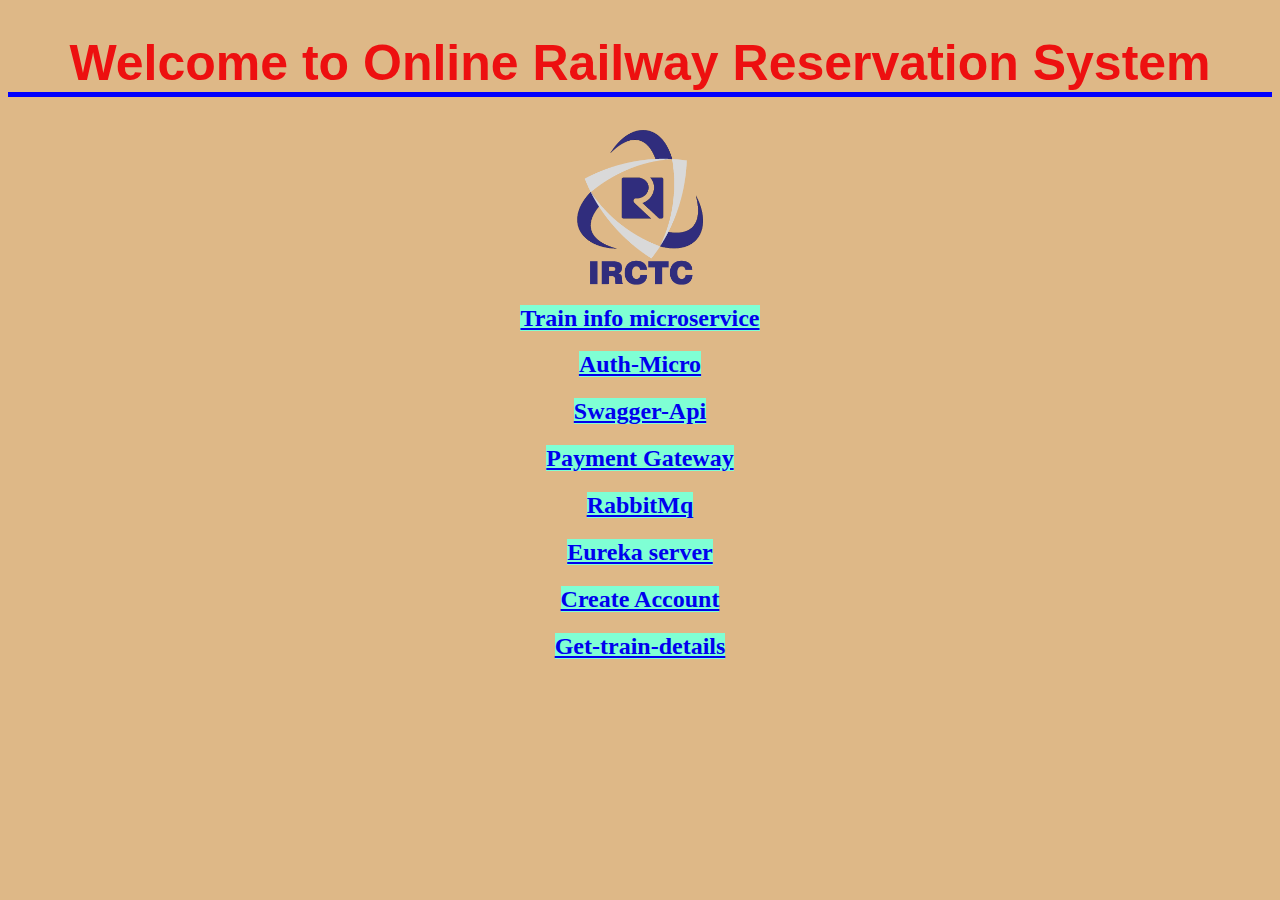
==== index.html @ b22bafc5 "adding old learnings to github" ====
<!DOCTYPE html>
<html>

<head>
    
    <link rel="stylesheet" href="styles.css">
    
    <title>
        Online Railway Reservation System
    </title>
</head>

<body> 
    <p>
       <h1> Welcome to <strong> Online Railway Reservation System </strong></h1>
    </p>

    <img src="images/IRCTC-Color.png">

    <p>
        <!-- <h2> Humare yha farzi railway ticket book kiye jaate hain, kripya iss ticket par train me yatra n kare. Asuvidha ke liye khed hai.</h2> -->
    </p>

    <h2><a href="http://localhost:8080/">Train info microservice</a></h2>

    <h2><a href="http://localhost:3000/">Auth-Micro</a></h2>

    <h2><a href="http://localhost:8080/swagger-ui/index.html">Swagger-Api</a></h2>

    <h2><a href="http://localhost:8082/home">Payment Gateway</a></h2>

    <h2><a href="http://localhost:15672/#/">RabbitMq</a></h2>

    <h2><a href="http://localhost:8761/">Eureka server</a></h2>

    
    <h2><a href="http://127.0.0.1:5500/Auth-micro.html">Create Account</a></h2>

    <h2><a href="http://127.0.0.1:5500/get-train-details.html">Get-train-details</a></h2>

</body>
</html>
---- styles.css ----
h1 {
    color: #ed1010;
    /* background-color: rgb(37, 49, 156); */
    font-size: 50px;
    /* text-decoration: underline; */
    font-family: Arial;
    text-align: center;
    border-bottom: 5px solid blue;
}


input{
    color: rgb(217, 24, 24);
    text-align: center;
    border: 40px rgb(9, 9, 9);
    align-items: center;
    
}

img {
    display: block;
    margin-left: auto;
    margin-right: auto;
    width: 10%;
}

body{
    background-color: burlywood;  
}

a[href]{
    background-color: aquamarine;
}

h2 {
    text-align: center;
}
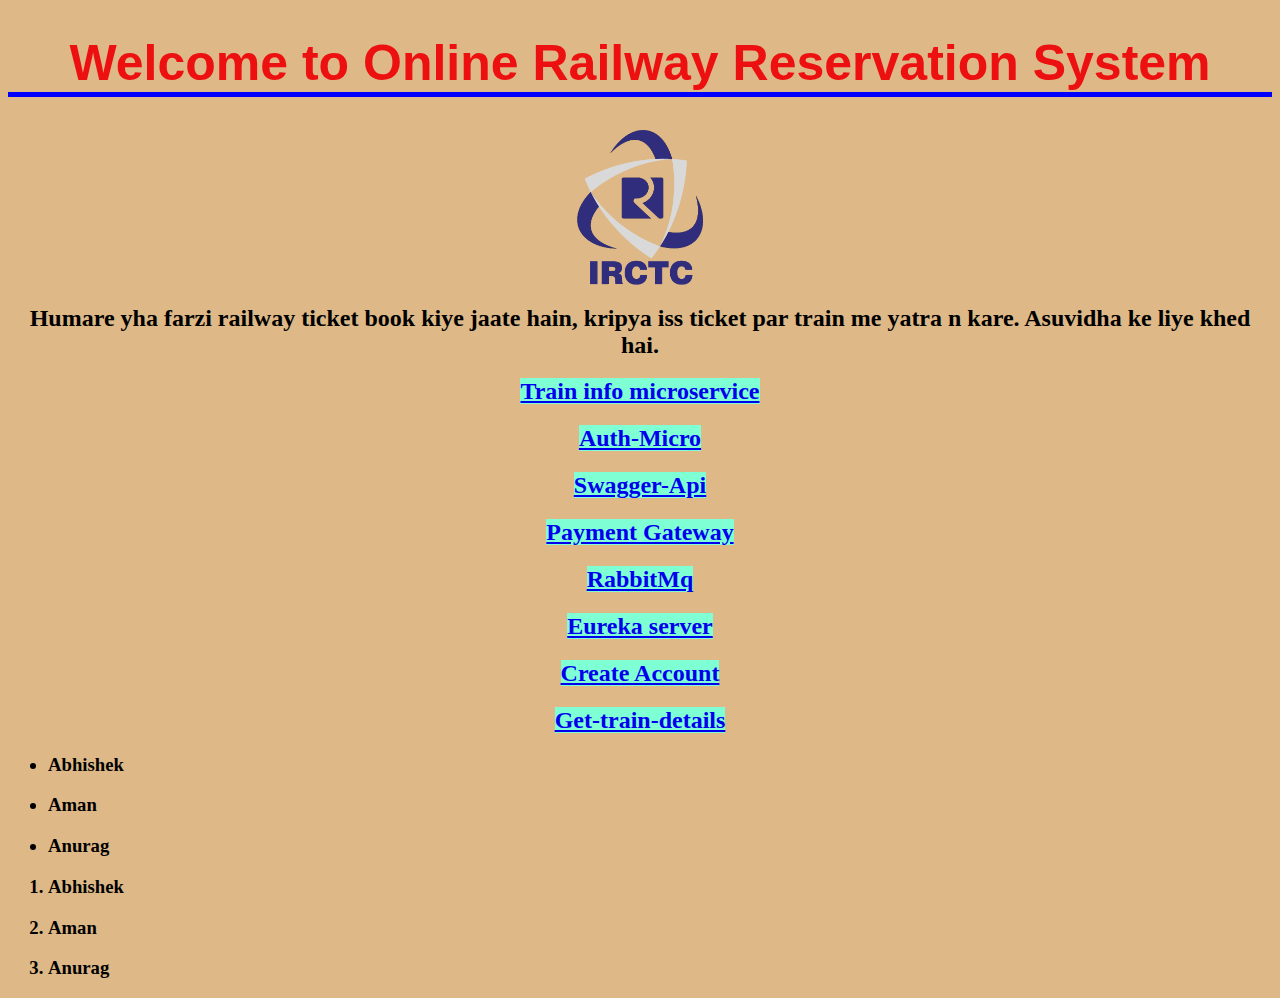
==== commit 284983ad: "added few comments for better understanding" ====
--- a/index.html
+++ b/index.html
@@ -1,27 +1,45 @@
 <!DOCTYPE html>
+<!-- !doctype is only html tag where ! mark is used before tag, it actually defines that this document is of html type -->
+<!-- html is used to structure content of web page, i:e adding images, texts, forms etc -->
+<!-- To know about any tag just put cursor on that tag, details will be shown in pop up. -->
+<!-- Still writing everything in comment, just to write details according to my understanding, just to revise letter -->
 <html>
 
 <head>
+    <!-- head tag contains extra information about website like title and link to css etc. -->
+    <!-- content inside head don't get rendered, only body content get rendered -->
     
     <link rel="stylesheet" href="styles.css">
+    <!-- to link css to this html page  -->
+    <!-- css is used to style web page to make them look better, by changing font size, colour, position, effects etc -->
     
     <title>
         Online Railway Reservation System
     </title>
+    <!-- title tage is used to give title which we see as website name  -->
 </head>
 
 <body> 
     <p>
+        <!-- p is pharagraph tag here we write content which shows on web page -->
        <h1> Welcome to <strong> Online Railway Reservation System </strong></h1>
+       <!-- h is adding tag h1, h2 h3 etc are size from largest to smallest -->
+       <!-- strong tag is used to change content into bold and similarly <em> tag is used </em> to emphasize the content (change to italic) -->
+
     </p>
 
     <img src="images/IRCTC-Color.png">
+    <!-- to add image with source (src) -->
 
     <p>
-        <!-- <h2> Humare yha farzi railway ticket book kiye jaate hain, kripya iss ticket par train me yatra n kare. Asuvidha ke liye khed hai.</h2> -->
+        <h2> Humare yha farzi railway ticket book kiye jaate hain, kripya iss ticket par train me yatra n kare. Asuvidha ke liye khed hai.</h2>
     </p>
 
+    <div>
+    <!-- div tag is used to create division between different parts of page, i:e it devide various sections for better readbility -->
+
     <h2><a href="http://localhost:8080/">Train info microservice</a></h2>
+    <!-- <a href= contains url with its address -->
 
     <h2><a href="http://localhost:3000/">Auth-Micro</a></h2>
 
@@ -37,6 +55,24 @@
     <h2><a href="http://127.0.0.1:5500/Auth-micro.html">Create Account</a></h2>
 
     <h2><a href="http://127.0.0.1:5500/get-train-details.html">Get-train-details</a></h2>
+    </div>
+
+    <ul>
+        <!-- ul tag is unordered list tag, we can't write anything random, here we store list via <li> tag. 
+            list get stored in unordered way (i:bulleted in point) -->
+            <h3><li>Abhishek</li></h3>
+            <h3><li>Aman</li></h3>
+            <h3><li>Anurag</li></h3>
+
+    </ul>
+
+    <ol>
+        <!-- ol tag is ordered list tag, it is exactly like ul, just here list get ordered (i:e numbering) -->
+            <h3><li>Abhishek</li></h3>
+            <h3><li>Aman</li></h3>
+            <h3><li>Anurag</li></h3>
+
+    </ol>
 
 </body>
 </html>--- a/styles.css
+++ b/styles.css
@@ -1,3 +1,4 @@
+
 h1 {
     color: #ed1010;
     /* background-color: rgb(37, 49, 156); */
@@ -34,4 +35,4 @@
 
 h2 {
     text-align: center;
-}+}
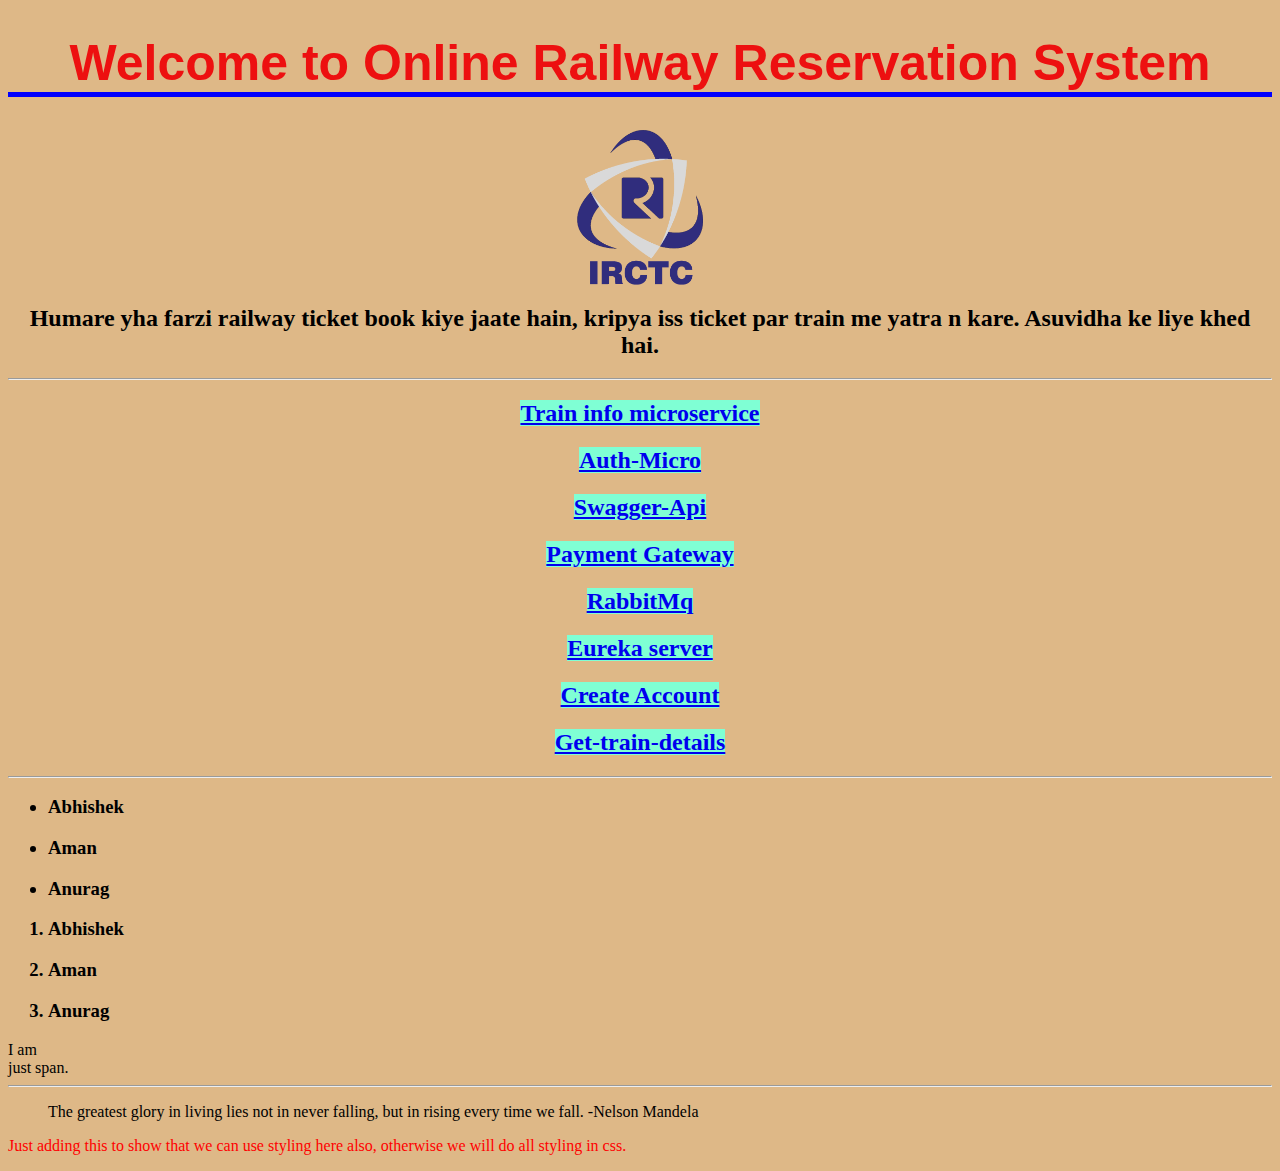
==== commit c9d3693f: "added content of lecture 1 and 2" ====
--- a/index.html
+++ b/index.html
@@ -28,17 +28,21 @@
 
     </p>
 
-    <img src="images/IRCTC-Color.png">
-    <!-- to add image with source (src) -->
+    <img src="images/IRCTC-Color.png" alt="Irctc logo ">
+    <!-- to add image with source (src), and alt tag just add image description -->
 
     <p>
         <h2> Humare yha farzi railway ticket book kiye jaate hain, kripya iss ticket par train me yatra n kare. Asuvidha ke liye khed hai.</h2>
     </p>
 
+    <hr>
+    <!-- hr tag is used to add horizontal line  -->
+
     <div>
     <!-- div tag is used to create division between different parts of page, i:e it devide various sections for better readbility -->
 
     <h2><a href="http://localhost:8080/">Train info microservice</a></h2>
+    <!-- a means anchor and href means hyperlink -->
     <!-- <a href= contains url with its address -->
 
     <h2><a href="http://localhost:3000/">Auth-Micro</a></h2>
@@ -57,6 +61,8 @@
     <h2><a href="http://127.0.0.1:5500/get-train-details.html">Get-train-details</a></h2>
     </div>
 
+    <hr>
+
     <ul>
         <!-- ul tag is unordered list tag, we can't write anything random, here we store list via <li> tag. 
             list get stored in unordered way (i:bulleted in point) -->
@@ -67,12 +73,28 @@
     </ul>
 
     <ol>
-        <!-- ol tag is ordered list tag, it is exactly like ul, just here list get ordered (i:e numbering) -->
+        <!-- ol tag is ordered list tag, it is exactly like ul, just here list get ordered (i:e in numbering) -->
             <h3><li>Abhishek</li></h3>
             <h3><li>Aman</li></h3>
             <h3><li>Anurag</li></h3>
 
     </ol>
 
+    <span>
+        <!-- it is similar to <p> tag </p>, but it is useful when used with js, css, class etc. 
+            (more details will be added later when learned more.) -->
+        I am <br>just span.
+        <!-- <br> tag used for line break -->
+    </span>
+    <hr>
+    <!-- remember br and hr are some of the tag which don't have closing tag  -->
+
+    <blockquote cite="https://blog.hubspot.com/sales/famous-quotes">
+        <!-- blockquote is used to write and any quote and cite means citation. it is added to add link of site from where it is copied. -->
+        The greatest glory in living lies not in never falling, but in rising every time we fall. -Nelson Mandela
+    </blockquote>
+
+    <p style="color: red;"> Just adding this to show that we can use styling here also, otherwise we will do all styling in css.</p>
+
 </body>
 </html>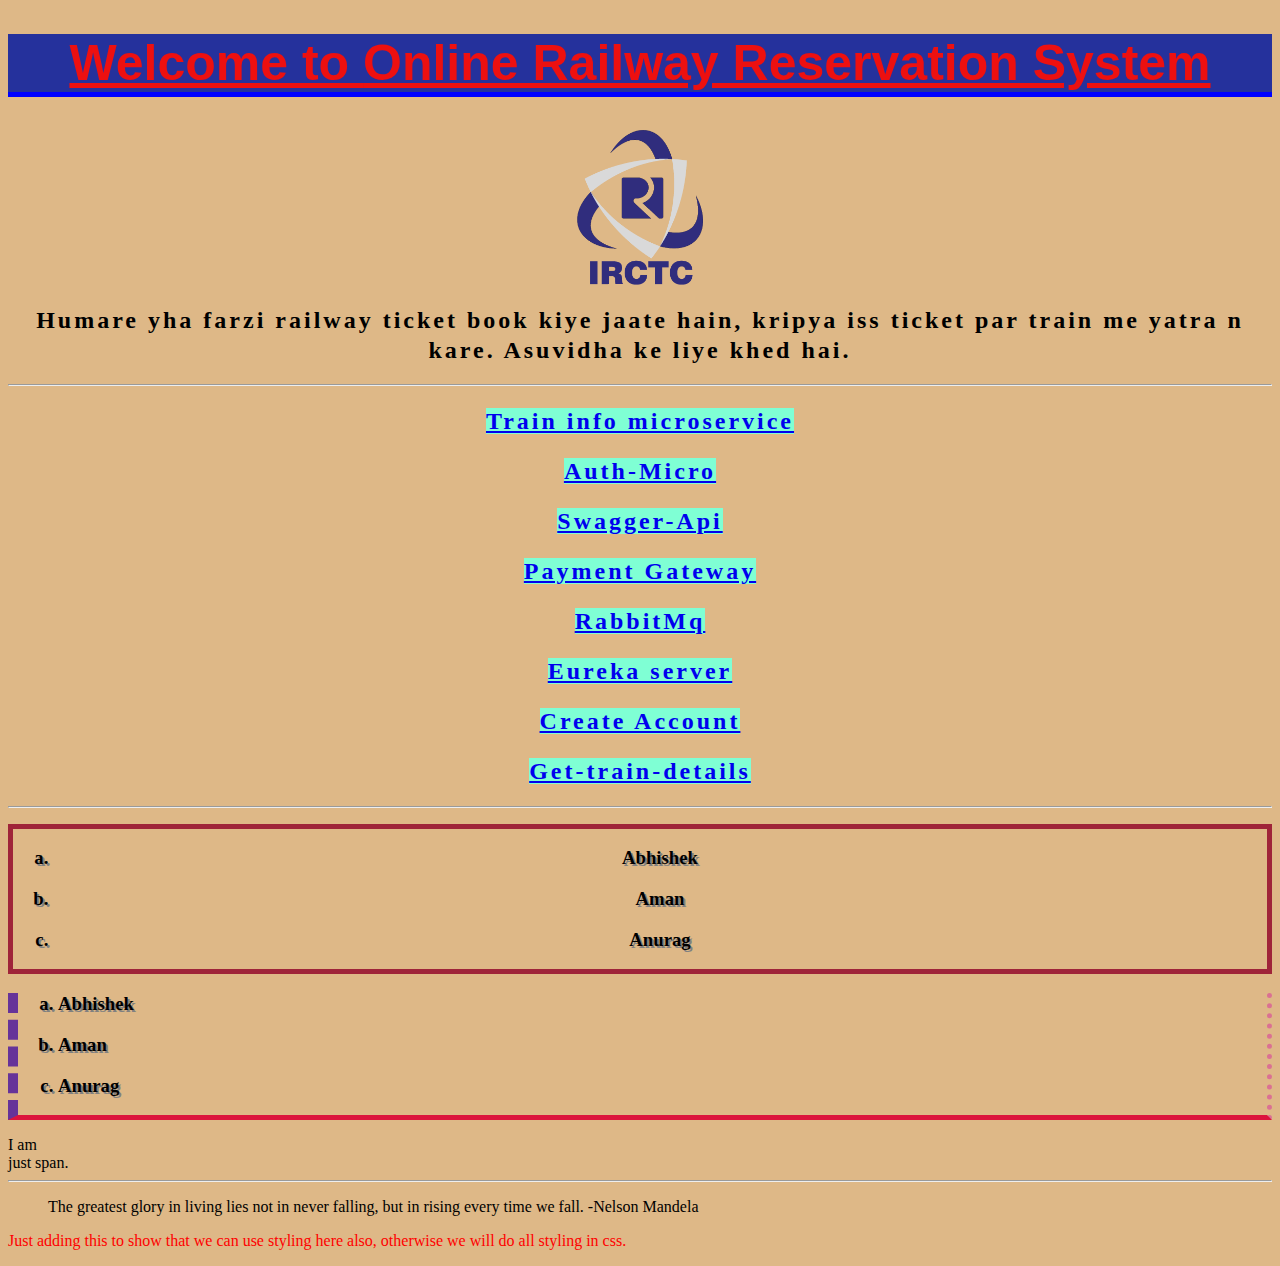
==== commit 9a9ec1ec: "added css and extra notes page" ====
--- a/index.html
+++ b/index.html
@@ -10,7 +10,9 @@
     <!-- content inside head don't get rendered, only body content get rendered -->
     
     <link rel="stylesheet" href="styles.css">
-    <!-- to link css to this html page  -->
+    <!-- link tag is used to link css to this html page, 
+    rel means relation (in this case it is stylesheet which we are adding), 
+    href means hyperlink, it contains address of page which we are linking.  -->
     <!-- css is used to style web page to make them look better, by changing font size, colour, position, effects etc -->
     
     <title>
@@ -65,7 +67,7 @@
 
     <ul>
         <!-- ul tag is unordered list tag, we can't write anything random, here we store list via <li> tag. 
-            list get stored in unordered way (i:bulleted in point) -->
+            list get stored in unordered way (i:e bulleted (in html it "disc") in point by default which we can change via styling) -->
             <h3><li>Abhishek</li></h3>
             <h3><li>Aman</li></h3>
             <h3><li>Anurag</li></h3>
@@ -73,7 +75,8 @@
     </ul>
 
     <ol>
-        <!-- ol tag is ordered list tag, it is exactly like ul, just here list get ordered (i:e in numbering) -->
+        <!-- ol tag is ordered list tag, it is exactly like ul, 
+            just here list get ordered (i:e in numbering by default, which we can change via syling (css)) -->
             <h3><li>Abhishek</li></h3>
             <h3><li>Aman</li></h3>
             <h3><li>Anurag</li></h3>
--- a/styles.css
+++ b/styles.css
@@ -1,13 +1,22 @@
-
+/* CSS work on two things "Selectors" and "declarations" */
 h1 {
     color: #ed1010;
-    /* background-color: rgb(37, 49, 156); */
+    background-color: rgb(37, 49, 156);
     font-size: 50px;
-    /* text-decoration: underline; */
+    text-decoration: underline;
     font-family: Arial;
     text-align: center;
     border-bottom: 5px solid blue;
 }
+/* In this case "h1" tag is selectors i:e data on which we are giving attributes/formatting
+and "color", "font size", "text-align" etc are declarations. i:e attributes/formatting which we have given */
+
+/* there are thousands of tags and you can't learn all, hence don't remember, just google when needed. */
+
+/* We can also add colours via there hex code. for ex - #42f4f1
+hex codes are different codes for more saturated colours. 
+it consists of RGB in which 
+first two number denotes R (first two i:e 42, in this case), G (middle two i:e f4), and B(last two i:e f1)  */
 
 
 input{
@@ -35,4 +44,48 @@
 
 h2 {
     text-align: center;
+    line-height: 30px;
+    letter-spacing: 3px;
+    /* column-count: 3;
+    column-gap: 3px; */
 }
+
+ul{
+    border-width: 5px;
+    border-style: solid;
+    border-color: rgb(159, 36, 57);
+    text-align: center;
+}
+
+ol{
+    /* border-width: 5px;
+    border-style: solid;
+    border-color: rgb(46, 36, 159); */
+
+    /* we can also add various attributes in single line, as done below */
+    border-bottom: 5px solid crimson;
+    border-left: 10px dashed rebeccapurple;
+    border-right: 5px dotted palevioletred;
+}
+
+li{
+    list-style-type: lower-alpha;
+    /* list style type property is bulleted or numbered points which we can modify */
+    text-shadow: 2px 2px gray;
+}
+
+span{
+    display: block;
+    /* this tag is changes inline elements to block elements. */
+    margin: 20px solid crimson;
+    padding: 20px solid green;
+    /* both margin and padding are invisible and can be seen when watched through inspect/view page source of page. 
+    (confirm it once from internet before telling someone) */
+}
+
+div{
+    display: inline;
+    /* this tag changes block element to inline element */
+    margin: 20px solid crimson;
+    padding: 20px solid green;
+}